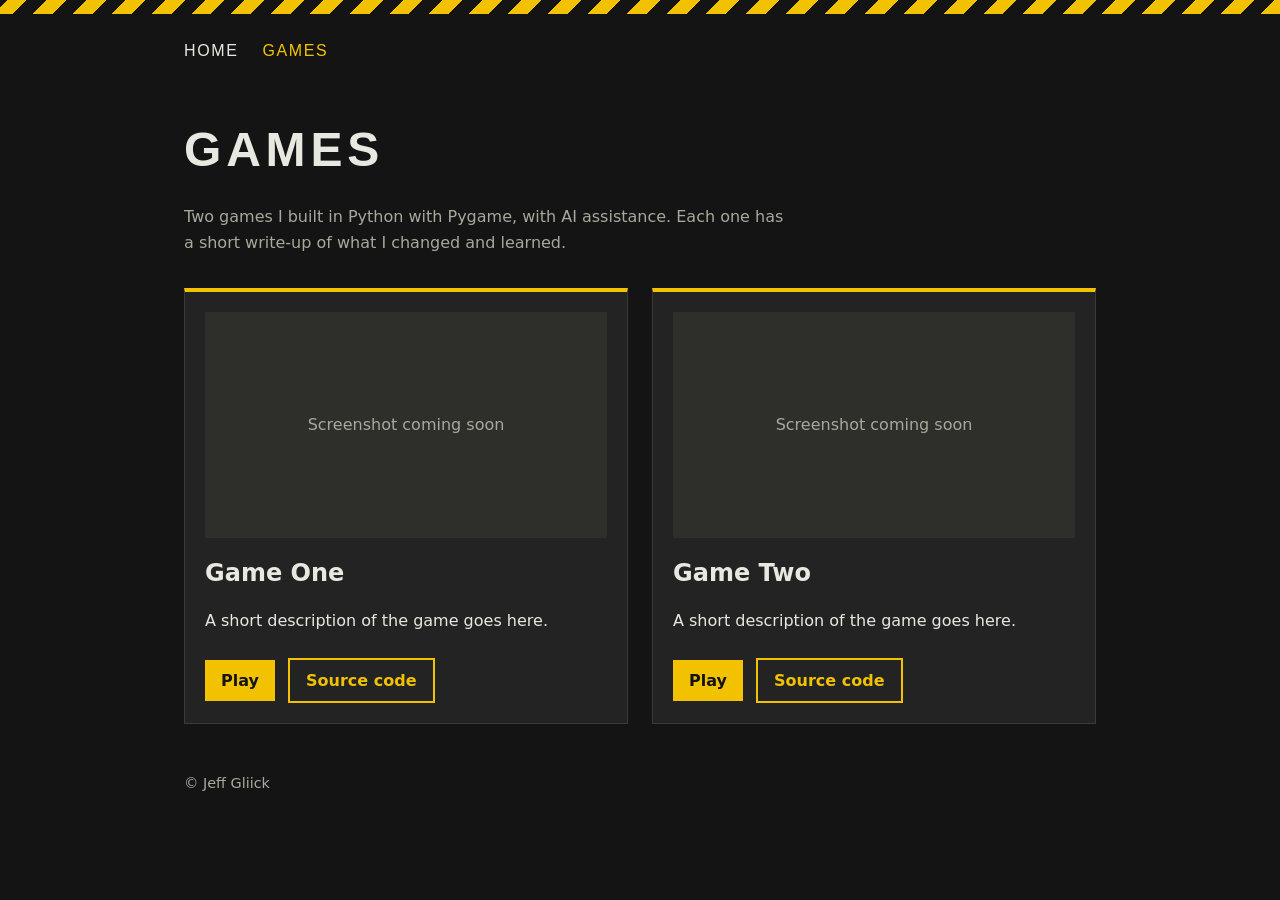
==== games.html @ f3147a2b "Rename game.html to games.html" ====
<!DOCTYPE html>
<html lang="en">
<head>
  <meta charset="utf-8">
  <meta name="viewport" content="width=device-width, initial-scale=1">
  <title>Games | Jeff Gliick</title>
  <link rel="stylesheet" href="style.css">
</head>
<body>
  <div class="bar"></div>
  <header>
    <nav>
      <a href="index.html">Home</a>
      <a href="games.html" aria-current="page">Games</a>
    </nav>
  </header>

  <main>
    <h1>Games</h1>
    <p class="lead">Two games I built in Python with Pygame, with AI assistance. Each one has a short write-up of what I changed and learned.</p>

    <div class="grid">
      <article class="plate">
        <div class="shot">Screenshot coming soon</div>
        <h2>Game One</h2>
        <p>A short description of the game goes here.</p>
        <a class="btn" href="#">Play</a>
        <a class="btn alt" href="#">Source code</a>
      </article>

      <article class="plate">
        <div class="shot">Screenshot coming soon</div>
        <h2>Game Two</h2>
        <p>A short description of the game goes here.</p>
        <a class="btn" href="#">Play</a>
        <a class="btn alt" href="#">Source code</a>
      </article>
    </div>
  </main>

  <footer>© Jeff Gliick</footer>
</body>
</html>
---- style.css ----
:root {
  --bg: #141414;
  --plate: #232323;
  --plate-edge: #3a3a36;
  --text: #e8e8e0;
  --muted: #a8a89c;
  --accent: #f2c200;
}

* { box-sizing: border-box; }

body {
  margin: 0;
  background: var(--bg);
  color: var(--text);
  font-family: system-ui, sans-serif;
  line-height: 1.6;
}

.bar {
  height: 14px;
  background: repeating-linear-gradient(
    -45deg, var(--accent) 0 14px, var(--bg) 14px 28px);
}

header, main, footer {
  max-width: 960px;
  margin: 0 auto;
  padding: 24px;
}

nav {
  display: flex;
  flex-wrap: wrap;
  gap: 8px 24px;
}

nav a {
  color: var(--text);
  text-decoration: none;
  font-family: Impact, "Arial Narrow Bold", sans-serif;
  letter-spacing: 0.1em;
  text-transform: uppercase;
}

nav a:hover, nav a[aria-current="page"] {
  color: var(--accent);
}

h1 {
  font-family: Impact, "Arial Narrow Bold", sans-serif;
  letter-spacing: 0.1em;
  text-transform: uppercase;
  font-size: clamp(2rem, 6vw, 3rem);
  margin: 0 0 8px;
}

h2 { margin: 0 0 8px; }

.lead { color: var(--muted); max-width: 60ch; }

.grid {
  display: grid;
  gap: 24px;
  grid-template-columns: repeat(auto-fit, minmax(300px, 1fr));
  margin-top: 32px;
}

.plate {
  background: var(--plate);
  border: 1px solid var(--plate-edge);
  border-top: 4px solid var(--accent);
  padding: 20px;
}

.shot {
  aspect-ratio: 16 / 9;
  background: #2e2e2b;
  display: grid;
  place-items: center;
  color: var(--muted);
  margin-bottom: 16px;
}

.btn {
  display: inline-block;
  padding: 8px 16px;
  margin: 8px 8px 0 0;
  background: var(--accent);
  color: var(--bg);
  text-decoration: none;
  font-weight: bold;
}

.btn.alt {
  background: transparent;
  color: var(--accent);
  border: 2px solid var(--accent);
}

footer { color: var(--muted); font-size: 0.9rem; }
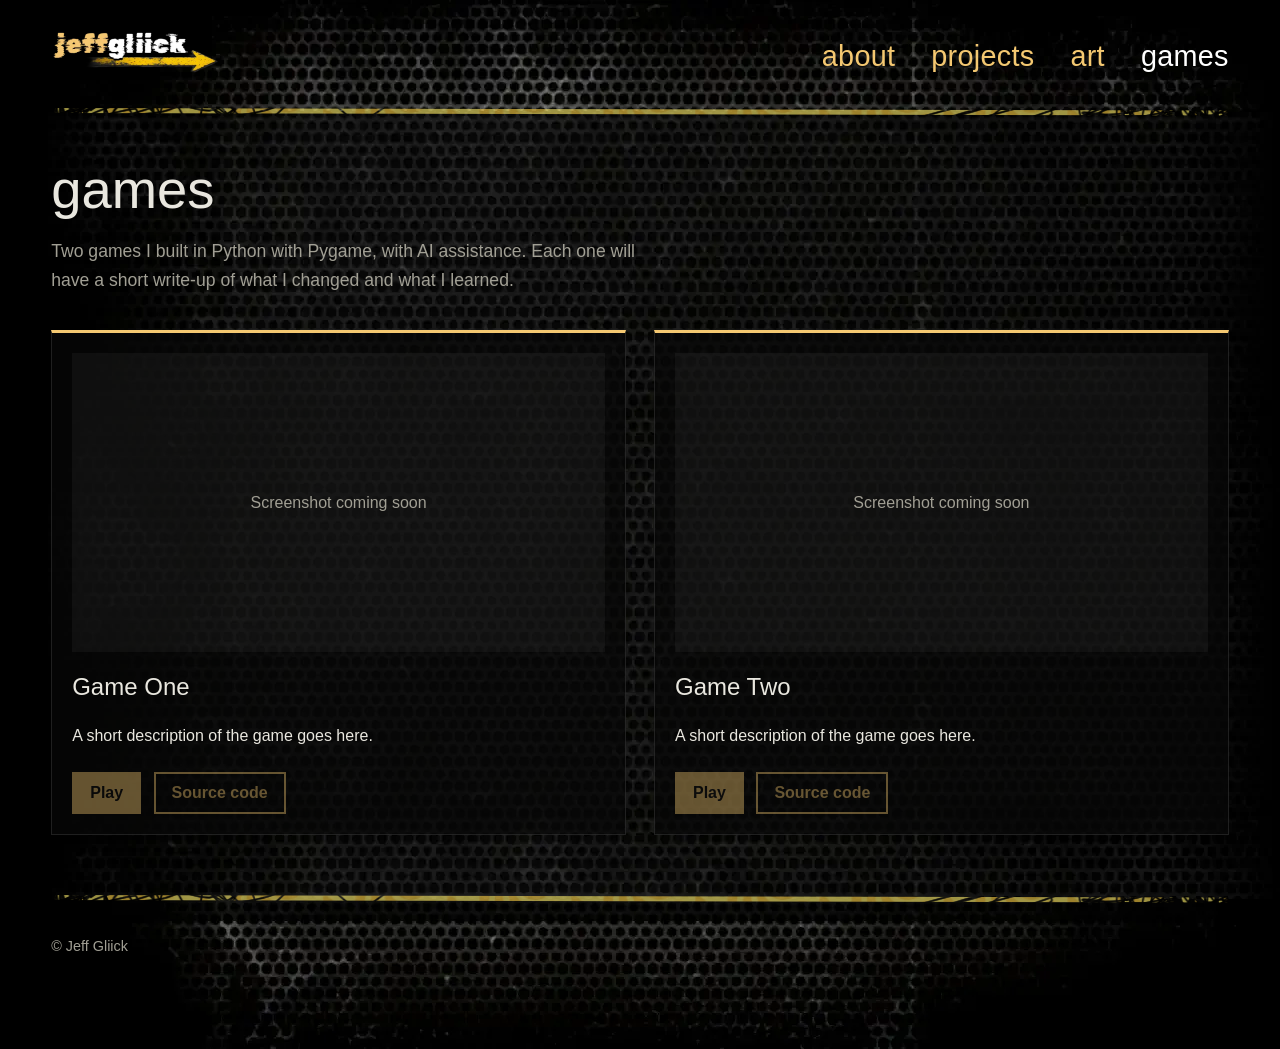
==== commit 1684881d: "Add files via upload" ====
--- a/games.html
+++ b/games.html
@@ -4,40 +4,49 @@
   <meta charset="utf-8">
   <meta name="viewport" content="width=device-width, initial-scale=1">
   <title>Games | Jeff Gliick</title>
+  <meta name="description" content="Games by Jeff Gliick, built in Python with Pygame.">
   <link rel="stylesheet" href="style.css">
 </head>
 <body>
-  <div class="bar"></div>
-  <header>
-    <nav>
-      <a href="index.html">Home</a>
-      <a href="games.html" aria-current="page">Games</a>
-    </nav>
+  <header class="site-header">
+    <div class="wrap">
+    <a class="brand" href="index.html"><img src="images/logo.png" width="570" height="173" alt="Jeff Gliick, home"></a>
+      <nav aria-label="Main">
+      <ul>
+        <li><a href="about.html">about</a></li>
+        <li><a href="projects.html">projects</a></li>
+        <li><a href="art.html">art</a></li>
+        <li><a href="games.html" aria-current="page">games</a></li>
+      </ul>
+      </nav>
+    </div>
   </header>
 
   <main>
-    <h1>Games</h1>
-    <p class="lead">Two games I built in Python with Pygame, with AI assistance. Each one has a short write-up of what I changed and learned.</p>
-
-    <div class="grid">
-      <article class="plate">
-        <div class="shot">Screenshot coming soon</div>
-        <h2>Game One</h2>
-        <p>A short description of the game goes here.</p>
-        <a class="btn" href="#">Play</a>
-        <a class="btn alt" href="#">Source code</a>
-      </article>
-
-      <article class="plate">
-        <div class="shot">Screenshot coming soon</div>
-        <h2>Game Two</h2>
-        <p>A short description of the game goes here.</p>
-        <a class="btn" href="#">Play</a>
-        <a class="btn alt" href="#">Source code</a>
-      </article>
+    <div class="wrap">
+      <h1 class="page-title">games</h1>
+      <p class="lead">Two games I built in Python with Pygame, with AI assistance. Each one will have a short write-up of what I changed and what I learned.</p>
+      <div class="grid">
+        <article class="plate">
+          <div class="shot">Screenshot coming soon</div>
+          <h2>Game One</h2>
+          <p>A short description of the game goes here.</p>
+          <span class="btn off" aria-disabled="true">Play</span>
+          <span class="btn alt off" aria-disabled="true">Source code</span>
+        </article>
+        <article class="plate">
+          <div class="shot">Screenshot coming soon</div>
+          <h2>Game Two</h2>
+          <p>A short description of the game goes here.</p>
+          <span class="btn off" aria-disabled="true">Play</span>
+          <span class="btn alt off" aria-disabled="true">Source code</span>
+        </article>
+      </div>
     </div>
   </main>
 
-  <footer>© Jeff Gliick</footer>
+  <footer class="site-footer">
+    <div class="wrap">&copy; Jeff Gliick</div>
+  </footer>
 </body>
 </html>
--- a/style.css
+++ b/style.css
@@ -1,101 +1,173 @@
+/* jeffgliick.github.io: shared styles */
+
 :root {
-  --bg: #141414;
-  --plate: #232323;
-  --plate-edge: #3a3a36;
-  --text: #e8e8e0;
-  --muted: #a8a89c;
-  --accent: #f2c200;
+  --gold: #f4c871;
+  --text: #e9e7df;
+  --muted: #a19f94;
+  --panel: rgba(8, 8, 8, 0.72);
+  --edge: rgba(255, 255, 255, 0.1);
+  /* Swap this line when the nav font is chosen */
+  --font: "Helvetica Neue", Helvetica, Arial, sans-serif;
 }
 
 * { box-sizing: border-box; }
 
+html { background: #000; }
+
 body {
   margin: 0;
-  background: var(--bg);
+  min-height: 100vh;
+  display: flex;
+  flex-direction: column;
+  background: #000 url("images/mesh-mid.webp") center top repeat-y;
   color: var(--text);
-  font-family: system-ui, sans-serif;
+  font-family: var(--font);
   line-height: 1.6;
 }
 
-.bar {
-  height: 14px;
-  background: repeating-linear-gradient(
-    -45deg, var(--accent) 0 14px, var(--bg) 14px 28px);
+.wrap {
+  width: min(1266px, 92%);
+  margin: 0 auto;
 }
 
-header, main, footer {
-  max-width: 960px;
-  margin: 0 auto;
-  padding: 24px;
+/* ---------- header ---------- */
+
+.site-header {
+  position: relative;
+  min-height: 112px;
+  padding: 16px 0;
+  display: flex;
+  align-items: center;
+  background: #000 url("images/mesh-top.webp") center top no-repeat;
 }
 
-nav {
+.site-header .wrap {
   display: flex;
   flex-wrap: wrap;
-  gap: 8px 24px;
+  align-items: center;
+  justify-content: space-between;
+  gap: 12px 24px;
+}
+
+/* the yellow hazard rule sits on the bottom edge of the header ... */
+.site-header::after,
+.site-footer::before {
+  content: "";
+  position: absolute;
+  left: 50%;
+  width: min(1266px, 92%);
+  height: 14px;
+  transform: translateX(-50%);
+  background: url("images/hazard-line.png") center / 100% 100% no-repeat;
+  pointer-events: none;
+}
+.site-header::after { bottom: -7px; }
+/* ... and the top edge of the footer */
+.site-footer::before { top: -7px; }
+
+.brand img { display: block; width: 170px; height: auto; }
+
+nav { margin-left: auto; }
+
+nav ul {
+  display: flex;
+  flex-wrap: wrap;
+  gap: 6px clamp(1rem, 3vw, 2.25rem);
+  margin: 0;
+  padding: 0;
+  list-style: none;
 }
 
 nav a {
-  color: var(--text);
+  color: var(--gold);
   text-decoration: none;
-  font-family: Impact, "Arial Narrow Bold", sans-serif;
-  letter-spacing: 0.1em;
-  text-transform: uppercase;
+  font-size: clamp(1.1rem, 2.3vw, 1.8rem);
+  font-weight: 500;
+  letter-spacing: 0.01em;
 }
 
-nav a:hover, nav a[aria-current="page"] {
-  color: var(--accent);
+nav a:hover,
+nav a[aria-current="page"] { color: #fff; }
+
+a:focus-visible {
+  outline: 2px solid var(--gold);
+  outline-offset: 4px;
 }
 
-h1 {
-  font-family: Impact, "Arial Narrow Bold", sans-serif;
-  letter-spacing: 0.1em;
-  text-transform: uppercase;
-  font-size: clamp(2rem, 6vw, 3rem);
-  margin: 0 0 8px;
+/* ---------- content ---------- */
+
+main {
+  flex: 1;
+  padding: 48px 0 64px;
+  min-height: 560px;
 }
 
-h2 { margin: 0 0 8px; }
+.hero-logo { margin: clamp(24px, 7vh, 72px) 0 0; }
+.hero-logo img { display: block; width: min(545px, 100%); height: auto; }
 
-.lead { color: var(--muted); max-width: 60ch; }
+h1.page-title {
+  margin: 0 0 12px;
+  font-size: clamp(2.2rem, 5vw, 3.4rem);
+  font-weight: 500;
+  line-height: 1.1;
+}
+
+h2 { margin: 0 0 8px; font-size: 1.5rem; font-weight: 500; }
+
+.lead { max-width: 62ch; color: var(--muted); font-size: 1.1rem; }
+.note { margin-top: 28px; color: var(--muted); }
+
+/* ---------- game / project plates ---------- */
 
 .grid {
   display: grid;
-  gap: 24px;
+  gap: 28px;
   grid-template-columns: repeat(auto-fit, minmax(300px, 1fr));
-  margin-top: 32px;
+  margin-top: 36px;
 }
 
 .plate {
-  background: var(--plate);
-  border: 1px solid var(--plate-edge);
-  border-top: 4px solid var(--accent);
   padding: 20px;
+  background: var(--panel);
+  border: 1px solid var(--edge);
+  border-top: 3px solid var(--gold);
 }
 
 .shot {
-  aspect-ratio: 16 / 9;
-  background: #2e2e2b;
   display: grid;
   place-items: center;
+  aspect-ratio: 16 / 9;
+  margin-bottom: 16px;
+  background: rgba(255, 255, 255, 0.04);
   color: var(--muted);
-  margin-bottom: 16px;
 }
 
 .btn {
   display: inline-block;
-  padding: 8px 16px;
   margin: 8px 8px 0 0;
-  background: var(--accent);
-  color: var(--bg);
+  padding: 8px 18px;
+  background: var(--gold);
+  color: #111;
+  font-weight: 600;
   text-decoration: none;
-  font-weight: bold;
+}
+.btn.alt { background: transparent; color: var(--gold); border: 2px solid var(--gold); padding: 6px 16px; }
+.btn.off { opacity: 0.4; cursor: default; }
+
+/* ---------- footer ---------- */
+
+.site-footer {
+  position: relative;
+  min-height: 150px;
+  padding: 36px 0 24px;
+  background: #000 url("images/mesh-bottom.webp") center bottom no-repeat;
+  color: var(--muted);
+  font-size: 0.9rem;
 }
 
-.btn.alt {
-  background: transparent;
-  color: var(--accent);
-  border: 2px solid var(--accent);
+@media (max-width: 640px) {
+  .site-header .wrap { justify-content: center; }
+  nav { margin: 0; width: 100%; }
+  nav ul { justify-content: space-between; }
+  main { padding-top: 32px; }
 }
-
-footer { color: var(--muted); font-size: 0.9rem; }
